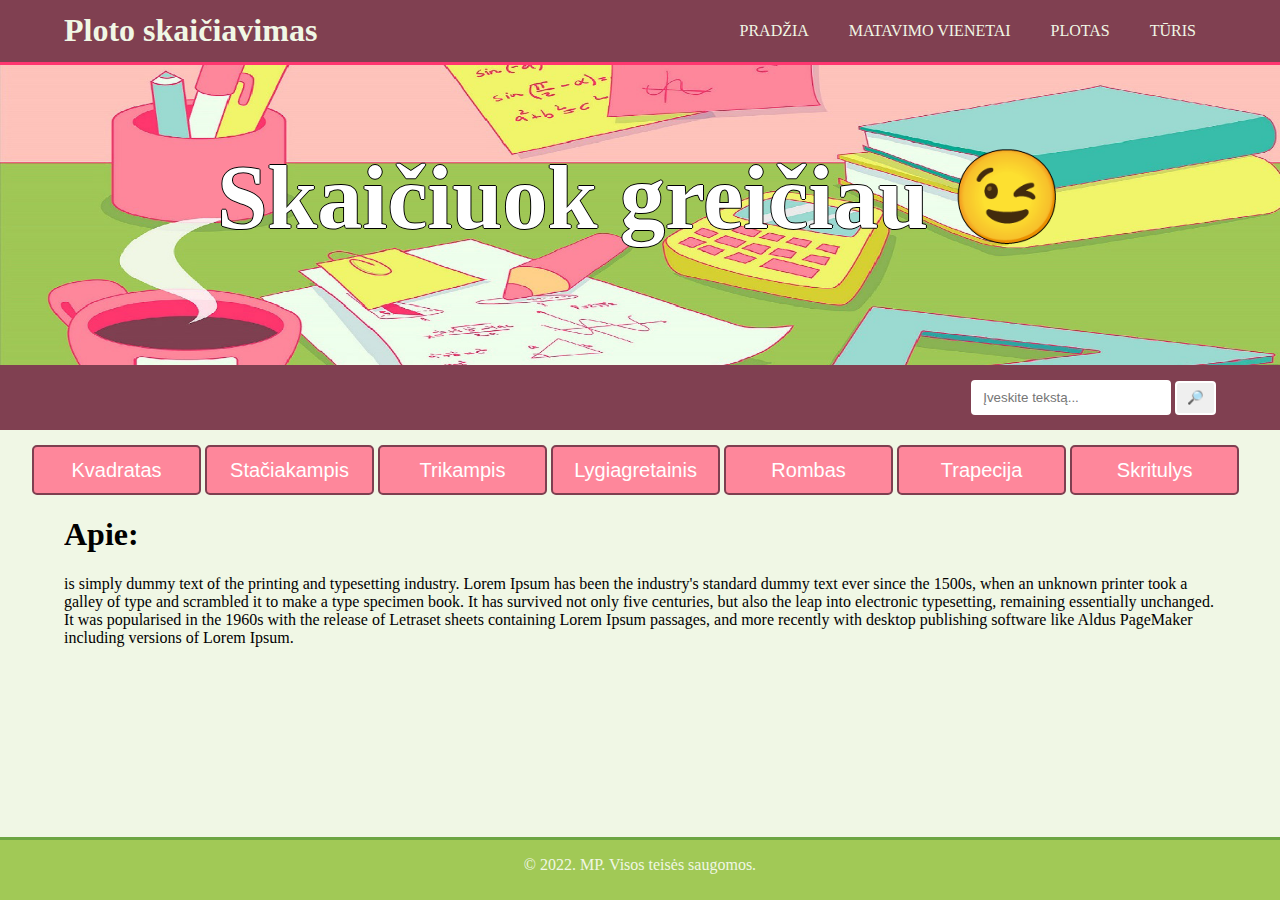
==== kvadratas.html @ 6253d764 "main" ====
<html>
    <head>
        <meta charset="utf-8">
        <meta name="viewport" content=" width=device-width">
        <meta name="description" content="Pagalba mokiniui">
        <meta name="keywords" content="Matematika, Geometrija, Formulės, Skaičiavimas">
        <meta name="author" content="Marius Petokaitis">
        <title>Plotas</title>
        <link rel="stylesheet" href="./style.css">
    </head>
    <body>
        <header>
            <div class="container">
                <div id="logo">
                    <h1>Ploto skaičiavimas</h1>
                </div>
                <nav>
                    <ul>
                        <li><a href="index.html">Pradžia</a></li>
                        <li><a href="matavimas.html">Matavimo vienetai</a></li>
                        <li><a href="plotas.html">Plotas</a></li>
                        <li><a href="turis.html">Tūris</a></li>
                    </ul>
                </nav>
            </div>
        </header>
    <section id="antraste">
        <div class="container">
            <h1>Skaičiuok greičiau &#128521;</h1>
        </div>
    </section>
    <section id="ieskoti">
        <div class="container">
            <form>
                <input type="search" placeholder="Įveskite tekstą...">
                <button type="submit" class="mygtukas1">&#x1F50E</button>
            </form>
        </div>
    </section>

    <Section>
        <div class="butzona">
        <nav class="fm">
            <button type="submit" class="button" onclick="location.href='kvadratas.html'">Kvadratas</button>
            <button type="submit" class="button" onclick="location.href='staciakampis.html'">Stačiakampis</button>
            <button type="submit" class="button" onclick="location.href='trikampis.html'">Trikampis</button>
            <button type="submit" class="button" onclick="location.href='lygiagretainis.html'">Lygiagretainis</button>
            <button type="submit" class="button" onclick="location.href='rombas.html'">Rombas</button>
            <button type="submit" class="button" onclick="location.href='trapecija.html'">Trapecija</button>
            <button type="submit" class="button" onclick="location.href='skritulys.html'">Skritulys</button>
        </nav>
    </div>
        <div class="container">

            <h1>Apie:</h1>
            <p>is simply dummy text of the printing and typesetting industry. Lorem Ipsum has been the industry's standard dummy text ever since the 1500s, when an unknown printer took a galley of type and scrambled it to make a type specimen book. It has survived not only five centuries, but also the leap into electronic typesetting, remaining essentially unchanged. It was popularised in the 1960s with the release of Letraset sheets containing Lorem Ipsum passages, and more recently with desktop publishing software like Aldus PageMaker including versions of Lorem Ipsum.</p>
        </div> 
    </Section>
    <footer>
        <div class="container">
            <p>© 2022. MP. Visos teisės saugomos. </p>
        </div>
    </footer>
    </body>
</html>
---- style.css ----
html {
    position: relative;
    min-height: 100%;
}

body{
    font: 15px, 1.5 Arial, Georgia, Tahoma;
    padding: 0;
    margin: 0;
    background-color: rgb(240, 247, 229);
    margin-bottom: 60px;
}

ul{
    margin: 0;
}

header{
    background: rgb(128, 64, 81);
    color: rgb(240, 247, 229);
    padding-top: 12px;
    min-height: 50px;
    border-bottom: rgb(255,54,112) 3px solid;
}


header a{
    color: rgb(240, 247, 229);
    text-decoration: none;
    text-transform: uppercase;
    font-size: 16px;
}

header ul{
    margin: 0;
    padding: 0;
}

header li{
    float: left;
    display: inline;
    padding: 0 20px 0 20px;
}

header #logo{
    float: left;
}

header #logo h1{
    margin: 0;
}

header nav{
    float: right;
    margin-top: 10px;
}


header a:hover{
    color:#ffffff;
    font-weight: bold;
}

footer{
    position: absolute;
    bottom: 0;
    width: 100%;
    height: 60px;
    background: rgb(161, 201, 86);
    color: rgb(240, 247, 229);
    min-height: 30px;
    border-top: rgb(109, 165, 66) 3px solid;
    text-align: center;
    margin-top: 20px;
} 


.container{
    width: 90%;
    margin: auto;
    overflow: hidden;

}

#antraste{
    min-height: 300px;
    background: url('./image/antraste2.jpg') round;
    text-align: center;
    color: #ffffff;
    }
#antraste h1{
    margin-top: 80px;
    font-size: 90px;
    margin-bottom: 10px;
    font-weight: bold;
    text-shadow: -1px 0 black, 0 1px black, 1px 0 black, 0 -1px black;
}



#ieskoti{
   
    color: rgb(240, 247, 229);
    background: rgb(128, 64, 81);
}


#ieskoti form{
    float:right;
    font-size: 15px;
    padding-top: 15px;
    }

#ieskoti input[type="search"]{
    padding: 10px;
    height: 35px;
    width:200px;
    border-style: solid;
    border-color: white;
    border-radius: 4px;
}

.mygtukas1{
    height: 34px;
    border-style: solid;
    border-color: white;
    padding-left: 10px;
    padding-right: 10px;
    border-radius: 4px;
    
}

#skaiciavimas{
    margin-top: 20px;
}

#skaiciavimas .box{
float: right;
width: 30%;
padding-right: 10px;
padding-left: 10px;

}

@media(max-width: 768px){
    header #logo,
    header nav,
    header nav li{
        float: none;
    text-align: center;
    width: 100%;
        }
        header{
            padding-bottom: 20px;
            
        }
        #antraste h1{
            margin-top: 40px;

        }
}

.movement{
    float:center;
    width: 30%;
    padding: 5px;
    display: inline;

}

.move{
    float:center;
    width: 30%;
    padding: 5px;
    display: inline;
   
}

.rez{
    float:center;
    width: 30%;
    padding: 5px;
    display:inline;
}

.around{

padding: 5px;
}

.yah{
    padding: 5px;
}

.ats{
    
    margin-left: 10px;
    padding: 5px;
  
}

.button {
width:13.9%;
height: 50;
border-radius: 5px;
border:2px solid rgb(126, 63, 80) ;
background-color: rgb(254, 135, 155);
font-size: 20px;
color: white ;
}

.button:hover {
 background-color: rgb(126, 63, 80);
}

.fm {
    float: none;
    width: 95%;
    margin: auto;
}

.butzona {
    padding-top: 15px;
}
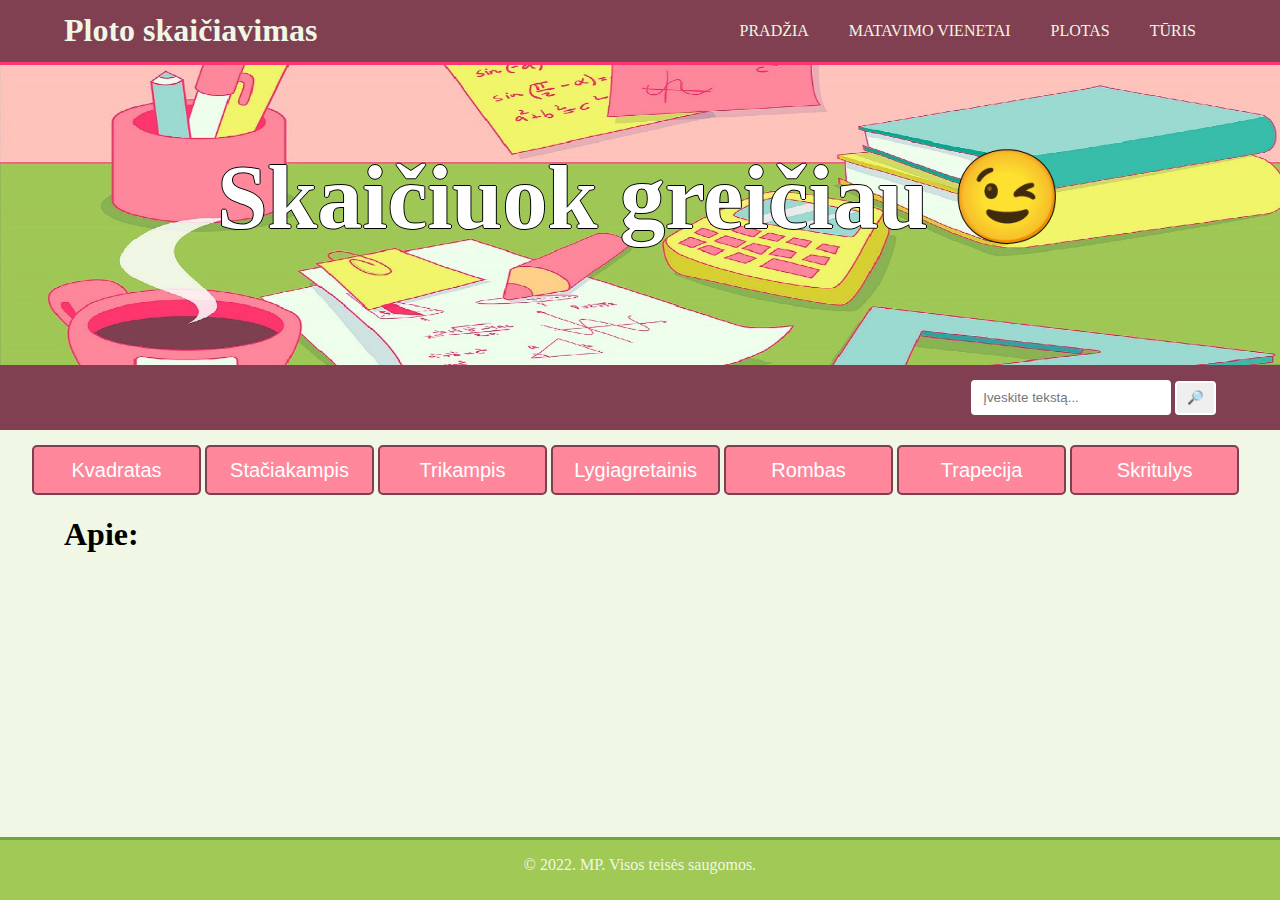
==== commit 8611be1f: "5" ====
--- a/kvadratas.html
+++ b/kvadratas.html
@@ -53,7 +53,7 @@
         <div class="container">
 
             <h1>Apie:</h1>
-            <p>is simply dummy text of the printing and typesetting industry. Lorem Ipsum has been the industry's standard dummy text ever since the 1500s, when an unknown printer took a galley of type and scrambled it to make a type specimen book. It has survived not only five centuries, but also the leap into electronic typesetting, remaining essentially unchanged. It was popularised in the 1960s with the release of Letraset sheets containing Lorem Ipsum passages, and more recently with desktop publishing software like Aldus PageMaker including versions of Lorem Ipsum.</p>
+            <p></p>
         </div> 
     </Section>
     <footer>
